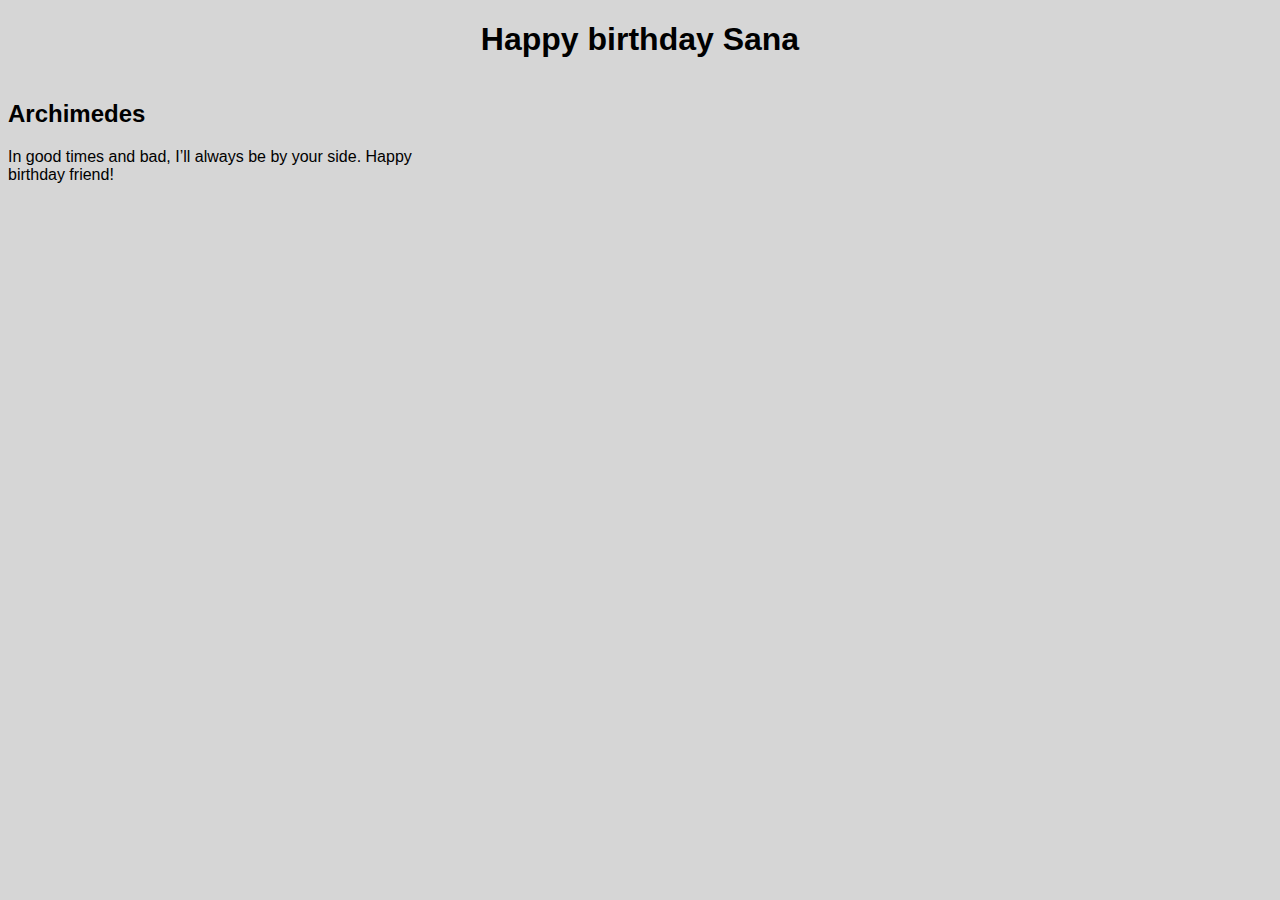
==== happy_bday/index.html @ 0ae9bb6e "Update index.html" ====
<!DOCTYPE html>
<html lang="en">

<head>
    <meta charset="utf-8">
    <meta name="viewport" content="width=device-width, initial-scale=1">
    <title>Assignment Solution for Module 2</title>
    <link rel="stylesheet" href="css/style.css">
</head>

<body>
    <h1>Happy birthday Sana</h1>
    <div class="row">
        <div class="col-lg-4 col-md-6 col-sm-12">
                <h2>Archimedes</h2>
                <p>
                    In good times and bad, I’ll always be by your side. Happy birthday friend!
                </p>
        </div>
    </div>
</body>

</html>
---- happy_bday/css/style.css ----
* {
    box-sizing: border-box;
    font-family: Helvetica;
}

body {
    background-color: #d6d6d6;
}

h1 {
    text-align: center;
    color: black;
}

section {
    border: 1px solid black;
    background-color: #b5c4d2;
    margin: 10px;
}

section>h2 {
    float: right;
    border-bottom: 1px solid black;
    border-left: 1px solid black;
    margin: 0;
    width: 230px;
    text-align: center;
    font-style: Times;
    font-size: 24px;
    font-weight: bold;
    height: 45px;
    padding-top: 10px;
}

section.lebesgue>h2 {
    background-color: #76b8db;
}

section.fubini>h2 {
    background-color: #4f7acd;
}

section.luzin>h2 {
    color: #e2e2e2;
    background-color: #10328a;
}

section>p {
    padding: 40px 15px 15px 15px;
}

.row {
    width: 100%;
}


/* Desktop view options */

@media (min-width: 992px) {
    .col-lg-1, .col-lg-2, .col-lg-3, .col-lg-4, .col-lg-5, .col-lg-6, .col-lg-7, .col-lg-8, .col-lg-9, .col-lg-10, .col-lg-11, .col-lg-12 {
        float: left;
    }
    .col-lg-1 {
        width: 8.33%;
    }
    .col-lg-2 {
        width: 16.66%;
    }
    .col-lg-3 {
        width: 25%;
    }
    .col-lg-4 {
        width: 33.33%;
    }
    .col-lg-5 {
        width: 41.66%;
    }
    .col-lg-6 {
        width: 50%;
    }
    .col-lg-7 {
        width: 58.33%;
    }
    .col-lg-8 {
        width: 66.66%;
    }
    .col-lg-9 {
        width: 74.99%;
    }
    .col-lg-10 {
        width: 83.33%;
    }
    .col-lg-11 {
        width: 91.66%;
    }
    .col-lg-12 {
        width: 100%;
    }
}


/* Tablet view options */

@media (min-width: 768px) and (max-width: 991px) {
    .col-md-1, .col-md-2, .col-md-3, .col-md-4, .col-md-5, .col-md-6, .col-md-7, .col-md-8, .col-md-9, .col-md-10, .col-md-11, .col-md-12 {
        float: left;
    }
    .col-md-1 {
        width: 8.33%;
    }
    .col-md-2 {
        width: 16.66%;
    }
    .col-md-3 {
        width: 25%;
    }
    .col-md-4 {
        width: 33.33%;
    }
    .col-md-5 {
        width: 41.66%;
    }
    .col-md-6 {
        width: 50%;
    }
    .col-md-7 {
        width: 58.33%;
    }
    .col-md-8 {
        width: 66.66%;
    }
    .col-md-9 {
        width: 74.99%;
    }
    .col-md-10 {
        width: 83.33%;
    }
    .col-md-11 {
        width: 91.66%;
    }
    .col-md-12 {
        width: 100%;
    }
}


/* Mobile view options */

@media (max-width: 767px) {
    .col-sm-1, .col-sm-2, .col-sm-3, .col-sm-4, .col-sm-5, .col-sm-6, .col-sm-7, .col-sm-8, .col-sm-9, .col-sm-10, .col-sm-11, .col-sm-12 {
        float: left;
    }
    .col-sm-1 {
        width: 8.33%;
    }
    .col-sm-2 {
        width: 16.66%;
    }
    .col-sm-3 {
        width: 25%;
    }
    .col-sm-4 {
        width: 33.33%;
    }
    .col-sm-5 {
        width: 41.66%;
    }
    .col-sm-6 {
        width: 50%;
    }
    .col-sm-7 {
        width: 58.33%;
    }
    .col-sm-8 {
        width: 66.66%;
    }
    .col-sm-9 {
        width: 74.99%;
    }
    .col-sm-10 {
        width: 83.33%;
    }
    .col-sm-11 {
        width: 91.66%;
    }
    .col-sm-12 {
        width: 100%;
    }
}
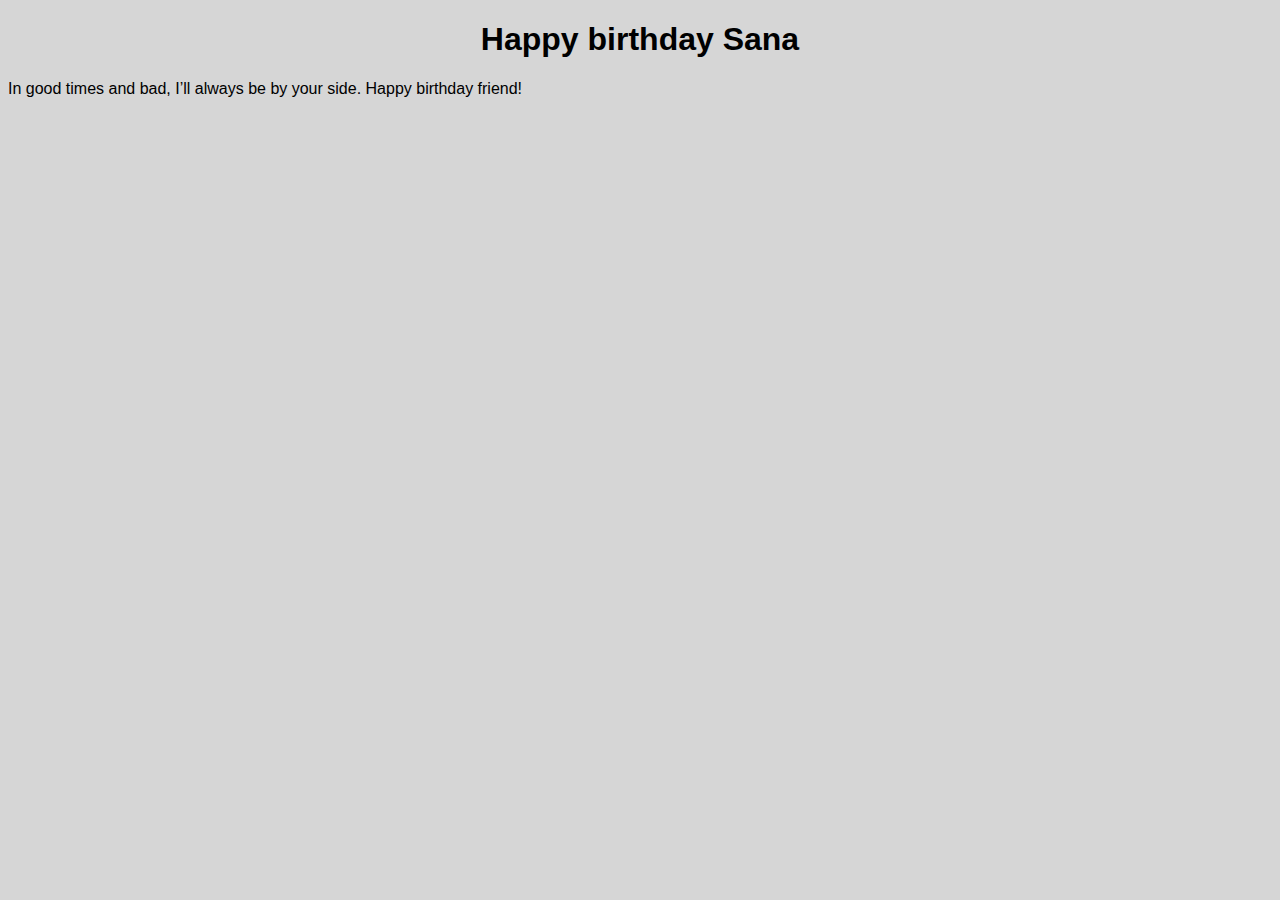
==== commit 96ce04d3: "Update index.html" ====
--- a/happy_bday/index.html
+++ b/happy_bday/index.html
@@ -11,14 +11,9 @@
 
 <body>
     <h1>Happy birthday Sana</h1>
-    <div class="row">
-        <div class="col-lg-4 col-md-6 col-sm-12">
-                <h2>Archimedes</h2>
-                <p>
-                    In good times and bad, I’ll always be by your side. Happy birthday friend!
-                </p>
-        </div>
-    </div>
+    <p>
+        In good times and bad, I’ll always be by your side. Happy birthday friend!
+    </p>
 </body>
 
 </html>
